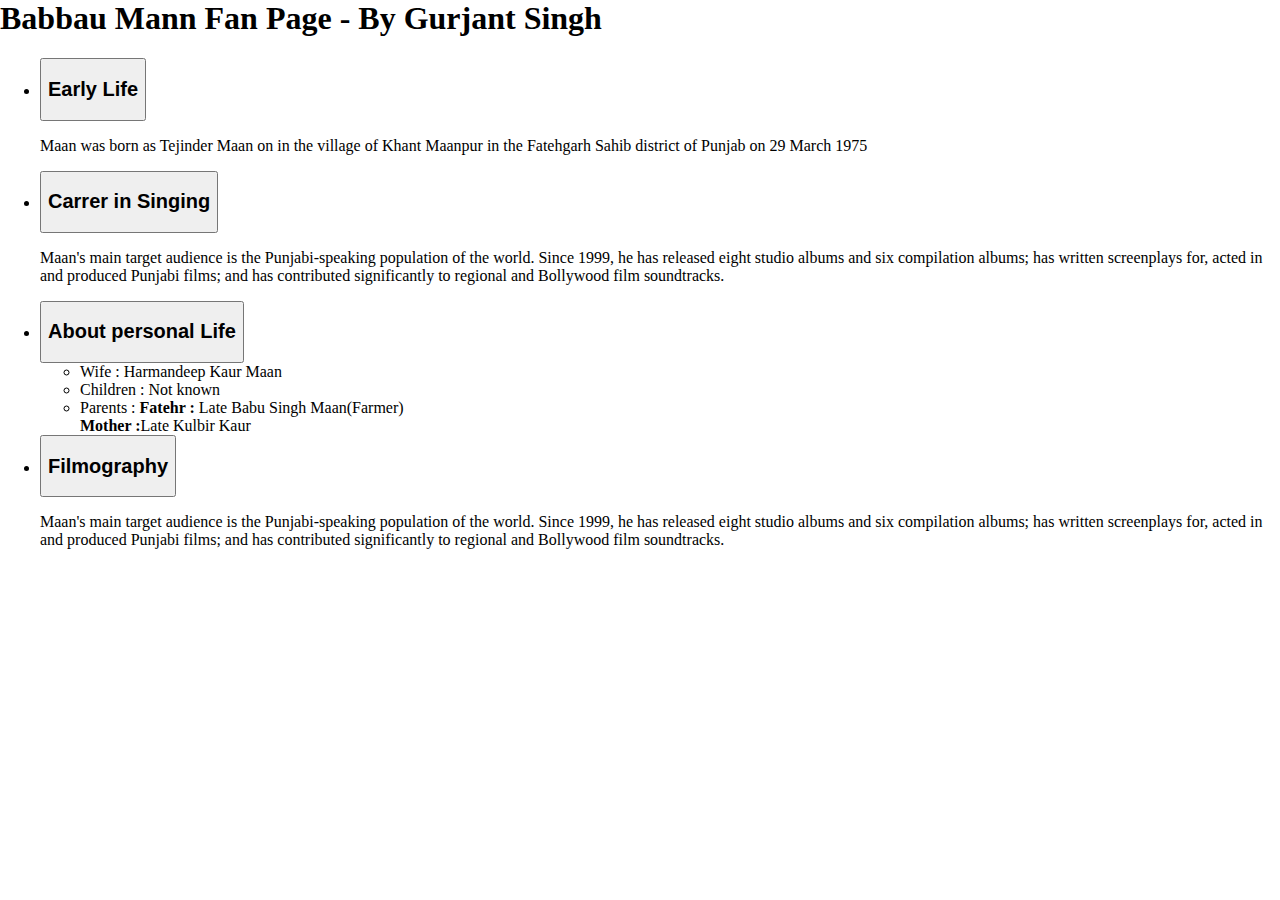
==== Assignment 4/index.html @ a6ae724b "add four section of accordians" ====
<html>

<head>
    <link href="css/style.css" rel="stylesheet">
	<meta name="viewport" content="width=device-width, initial-scale=1.0">
	<title>Babbau Mann Fan Page - By Gurjant Singh</title>
</head>

<body>
<div id="title">
    <h1> Babbau Mann Fan Page - By Gurjant Singh</h1>
    <div id="content-wrapper">
        <ul class="accordion">
            <li>
                <button class="accordion-control">
                    <h2>Early Life</h2>
                </button>
                <div class="accordion-panel">
                    <p>Maan was born as Tejinder Maan on in the village of Khant Maanpur in the Fatehgarh Sahib district of Punjab on 29 March 1975</p>
                </div>
            </li>
            <li>
                <button class="accordion-control">
                    <h2>Carrer in Singing</h2>
                </button>
                <div class="accordion-panel">
                    <p>Maan's main target audience is the Punjabi-speaking population of the world. Since 1999, he has released eight studio albums and six compilation albums; has written screenplays for, acted in and produced Punjabi films; and has contributed significantly to regional and Bollywood film soundtracks.</p>
                </div>
            </li>
            <li>
                <button class="accordion-control">
                <h2>About personal Life</h2>
                </button>
                <div class="accordion-panel">
                   <ul>
                    <li>Wife : Harmandeep Kaur Maan</li>
                    <li> Children : Not known</li>
                    <li>Parents : <strong>Fatehr :</strong> Late Babu Singh Maan(Farmer) <br> <strong>Mother :</strong>Late Kulbir Kaur</li>
                   </ul>   </div>
            </li>
            <li>
                <button class="accordion-control">
                <h2>Filmography</h2>
                </button>
                <div class="accordion-panel">
                   <p>Maan's main target audience is the Punjabi-speaking population of the world. Since 1999, he has released eight studio albums and six compilation albums; has written screenplays for, acted in and produced Punjabi films; and has contributed significantly to regional and Bollywood film soundtracks.</p>   </div>
            </li>
        </ul>
    </div>
    
</div>

<script src="https://ajax.googleapis.com/ajax/libs/jquery/3.6.0/jquery.min.js"></script>
    <script type="text/javascript" src="js/script.js"></script>
</body>

</html>
---- Assignment 4/css/style.css ----
body{
    margin: 0;
    padding: 0;
}
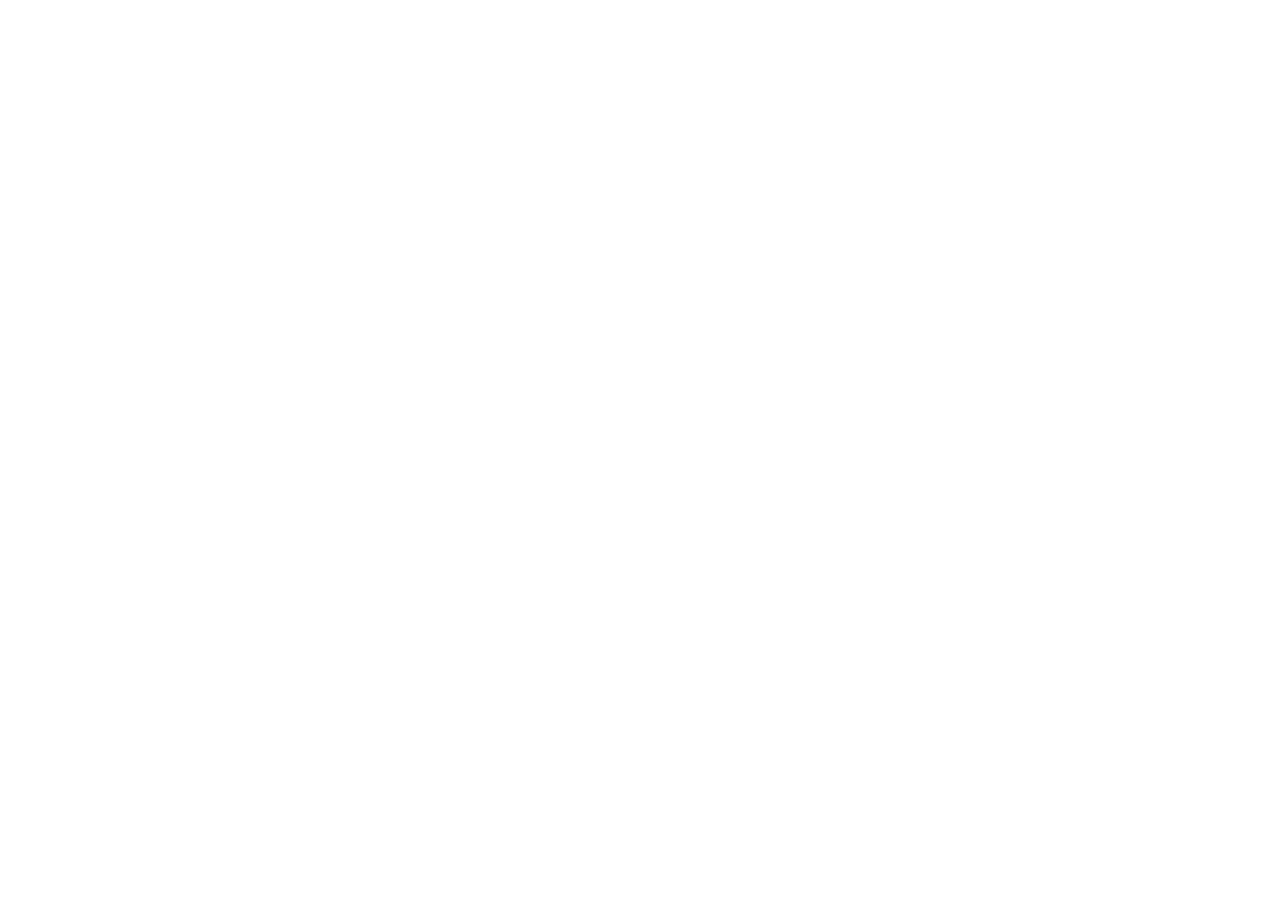
==== commit e02a1131: "create new brach and added start files" ====
--- a/Assignment 4/index.html
+++ b/Assignment 4/index.html
@@ -3,54 +3,11 @@
 <head>
     <link href="css/style.css" rel="stylesheet">
 	<meta name="viewport" content="width=device-width, initial-scale=1.0">
-	<title>Babbau Mann Fan Page - By Gurjant Singh</title>
+	
 </head>
 
 <body>
-<div id="title">
-    <h1> Babbau Mann Fan Page - By Gurjant Singh</h1>
-    <div id="content-wrapper">
-        <ul class="accordion">
-            <li>
-                <button class="accordion-control">
-                    <h2>Early Life</h2>
-                </button>
-                <div class="accordion-panel">
-                    <p>Maan was born as Tejinder Maan on in the village of Khant Maanpur in the Fatehgarh Sahib district of Punjab on 29 March 1975</p>
-                </div>
-            </li>
-            <li>
-                <button class="accordion-control">
-                    <h2>Carrer in Singing</h2>
-                </button>
-                <div class="accordion-panel">
-                    <p>Maan's main target audience is the Punjabi-speaking population of the world. Since 1999, he has released eight studio albums and six compilation albums; has written screenplays for, acted in and produced Punjabi films; and has contributed significantly to regional and Bollywood film soundtracks.</p>
-                </div>
-            </li>
-            <li>
-                <button class="accordion-control">
-                <h2>About personal Life</h2>
-                </button>
-                <div class="accordion-panel">
-                   <ul>
-                    <li>Wife : Harmandeep Kaur Maan</li>
-                    <li> Children : Not known</li>
-                    <li>Parents : <strong>Fatehr :</strong> Late Babu Singh Maan(Farmer) <br> <strong>Mother :</strong>Late Kulbir Kaur</li>
-                   </ul>   </div>
-            </li>
-            <li>
-                <button class="accordion-control">
-                <h2>Filmography</h2>
-                </button>
-                <div class="accordion-panel">
-                   <p>Maan's main target audience is the Punjabi-speaking population of the world. Since 1999, he has released eight studio albums and six compilation albums; has written screenplays for, acted in and produced Punjabi films; and has contributed significantly to regional and Bollywood film soundtracks.</p>   </div>
-            </li>
-        </ul>
-    </div>
-    
-</div>
 
-<script src="https://ajax.googleapis.com/ajax/libs/jquery/3.6.0/jquery.min.js"></script>
     <script type="text/javascript" src="js/script.js"></script>
 </body>
 
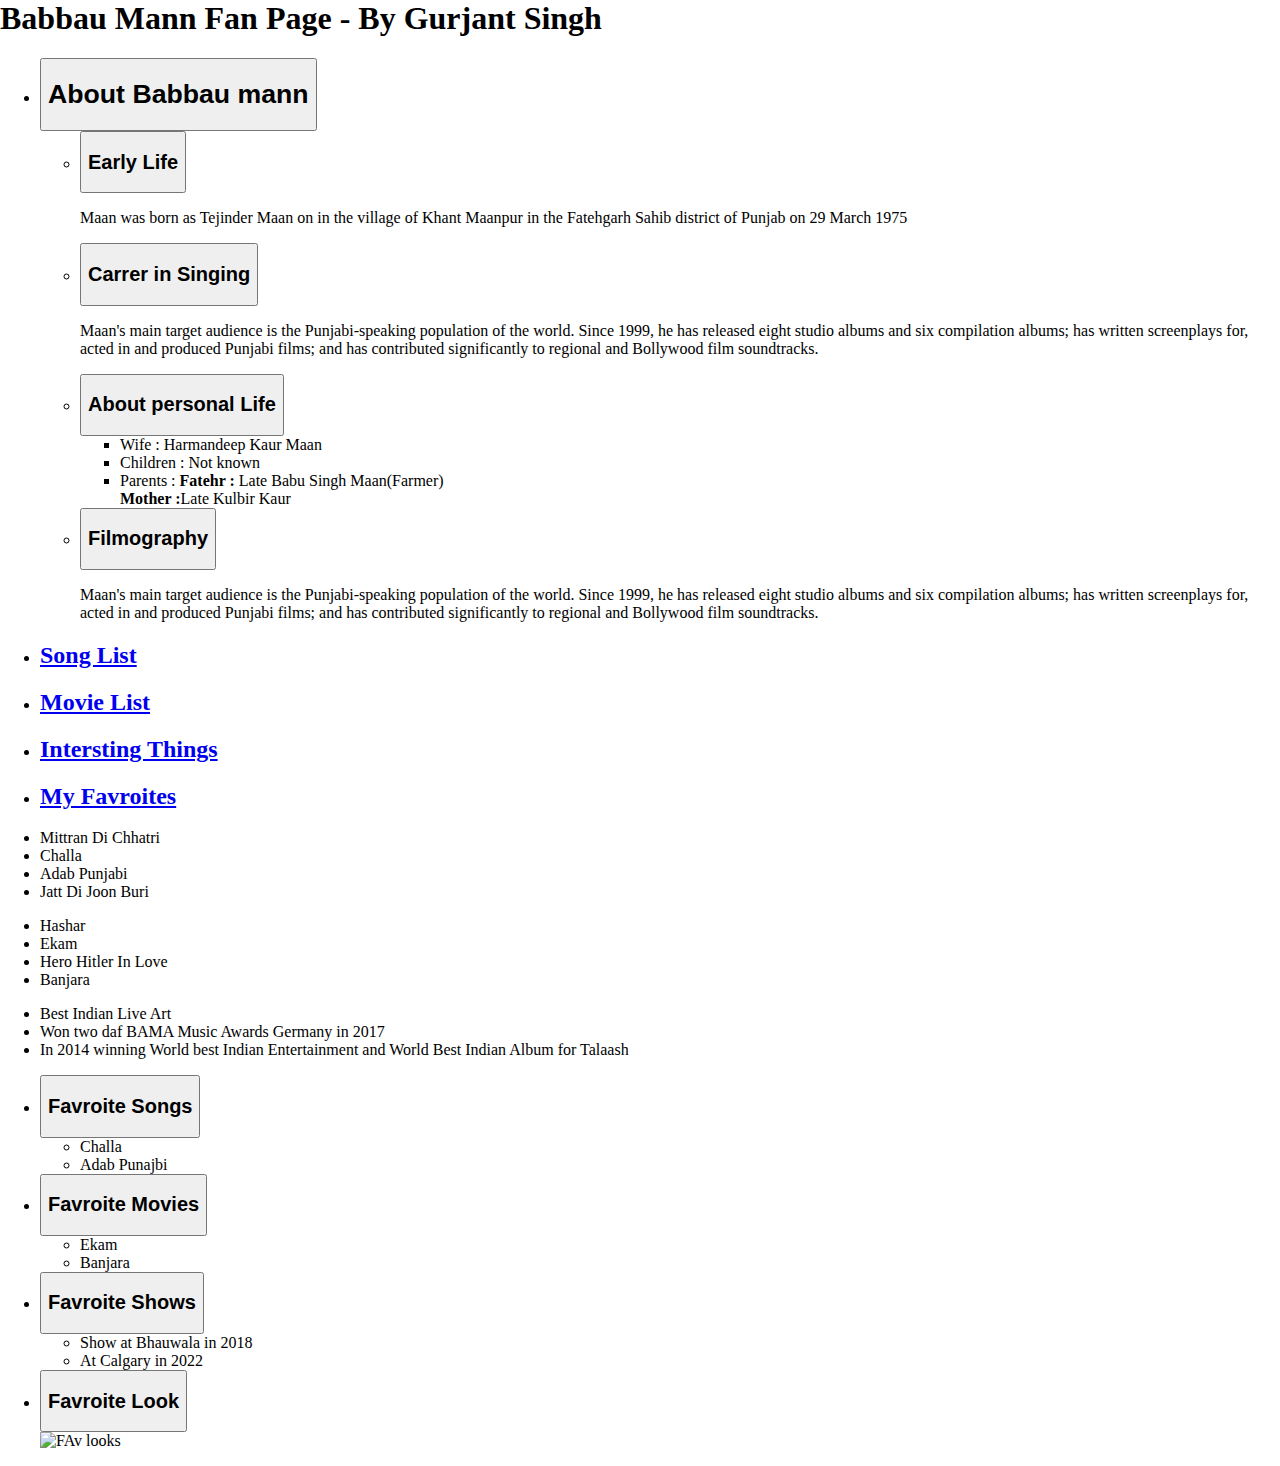
==== commit 54277bb9: "Adding data and structure for accodion and tab pannel about fav character" ====
--- a/Assignment 4/index.html
+++ b/Assignment 4/index.html
@@ -3,11 +3,149 @@
 <head>
     <link href="css/style.css" rel="stylesheet">
 	<meta name="viewport" content="width=device-width, initial-scale=1.0">
+    <title>Babbau Mann Fan Page - By Gurjant Singh</title>
 	
 </head>
 
 <body>
-
+    <div id="title">
+        <h1> Babbau Mann Fan Page - By Gurjant Singh</h1>
+        <div id="content-wrapper">
+            <ul class="accordion">
+                <li>
+                    <button class="accordion-control"><h1>About Babbau mann</h1></button>
+                    <div class="accordion-panel"> 
+                        <ul class="accordion">
+                        <li>
+                            <button class="accordion-control">
+                                <h2>Early Life</h2>
+                            </button>
+                            <div class="accordion-panel">
+                                <p>Maan was born as Tejinder Maan on in the village of Khant Maanpur in the Fatehgarh Sahib district of Punjab on 29 March 1975</p>
+                            </div>
+                        </li>
+                        <li>
+                            <button class="accordion-control">
+                                <h2>Carrer in Singing</h2>
+                            </button>
+                            <div class="accordion-panel">
+                                <p>Maan's main target audience is the Punjabi-speaking population of the world. Since 1999, he has released eight studio albums and six compilation albums; has written screenplays for, acted in and produced Punjabi films; and has contributed significantly to regional and Bollywood film soundtracks.</p>
+                            </div>
+                        </li>
+                        <li>
+                            <button class="accordion-control">
+                            <h2>About personal Life</h2>
+                            </button>
+                            <div class="accordion-panel">
+                               <ul>
+                                <li>Wife : Harmandeep Kaur Maan</li>
+                                <li> Children : Not known</li>
+                                <li>Parents : <strong>Fatehr :</strong> Late Babu Singh Maan(Farmer) <br> <strong>Mother :</strong>Late Kulbir Kaur</li>
+                               </ul>   </div>
+                        </li>
+                        <li>
+                            <button class="accordion-control">
+                            <h2>Filmography</h2>
+                            </button>
+                            <div class="accordion-panel">
+                               <p>Maan's main target audience is the Punjabi-speaking population of the world. Since 1999, he has released eight studio albums and six compilation albums; has written screenplays for, acted in and produced Punjabi films; and has contributed significantly to regional and Bollywood film soundtracks.</p>   </div>
+                        </li>
+                    </ul></div>
+                </li>
+            </ul>
+           
+            <ul class="tab-list">
+                <li class="active">
+                    <a class="tab-control" href="#tab1"><h2>Song List</h2></a>
+                </li>
+                <li>
+                    <a class="tab-control" href="#tab2"><h2>Movie List</h2></a>
+                </li>
+                <li>
+                    <a class="tab-control" href="#tab3"><h2>Intersting Things</h2></a>
+                </li>
+                <li>
+                    <a class="tab-control" href="#tab4"><h2>My Favroites</h2></a>
+                </li>
+            </ul>
+            <div class="tab-panel active" id="tab1">
+               <ul>
+                
+                <li>Mittran Di Chhatri</li>
+                <li>Challa</li>
+                <li>Adab Punjabi</li>
+                <li>Jatt Di Joon Buri</li>
+               </ul>
+            </div>
+            <div class="tab-panel" id="tab2">
+                <ul>
+                    
+                    <li>Hashar</li>
+                    <li>Ekam</li>
+                    <li>Hero Hitler In Love</li>
+                    <li>Banjara</li>
+                   </ul>
+            </div>
+            <div class="tab-panel" id="tab3">
+                <ul>
+                    
+                    <li>Best Indian Live Art</li>
+                    <li>Won two daf BAMA Music Awards Germany in 2017</li>
+                    <li>In 2014 winning World best Indian Entertainment and World Best Indian Album for Talaash</li>
+                   </ul>
+            </div>
+            <div class="tab-panel" id="tab4">
+                <ul class="accordion">
+                    <li>
+                        <button class="accordion-control">
+                            <h2>Favroite Songs</h2>
+                        </button>
+                        <div class="accordion-panel">
+                            <ul>
+                                <!--Favroite songs List Here-->
+                                <li>Challa</li>
+                                <li>Adab Punajbi</li>
+                               </ul>
+                        </div>
+                    </li>
+                    <li>
+                        <button class="accordion-control">
+                            <h2>Favroite Movies</h2>
+                        </button>
+                        <div class="accordion-panel">
+                            <ul>
+                                <!--Favroite Movies List Here-->
+                                <li>Ekam</li>
+                                <li>Banjara</li>
+                               </ul>
+                        </div>
+                    </li>
+                    <li>
+                        <button class="accordion-control">
+                        <h2>Favroite Shows</h2>
+                        </button>
+                        <div class="accordion-panel">
+                            <ul>
+                                <!--Favroite Shows List Here-->
+                                <li>Show at Bhauwala in 2018</li>
+                                <li>At Calgary in 2022</li>
+                               </ul>
+                              </div>
+                    </li>
+                    <li>
+                        <button class="accordion-control">
+                        <h2>Favroite Look</h2>
+                        </button>
+                        <div class="accordion-panel">
+                        <img src="" alt="FAv looks ">  
+                        </div>
+                    </li>
+                </ul>
+            </div>
+        </div>
+    </div>
+    
+    <script src="https://ajax.googleapis.com/ajax/libs/jquery/3.6.0/jquery.min.js"></script>
     <script type="text/javascript" src="js/script.js"></script>
 </body>
 
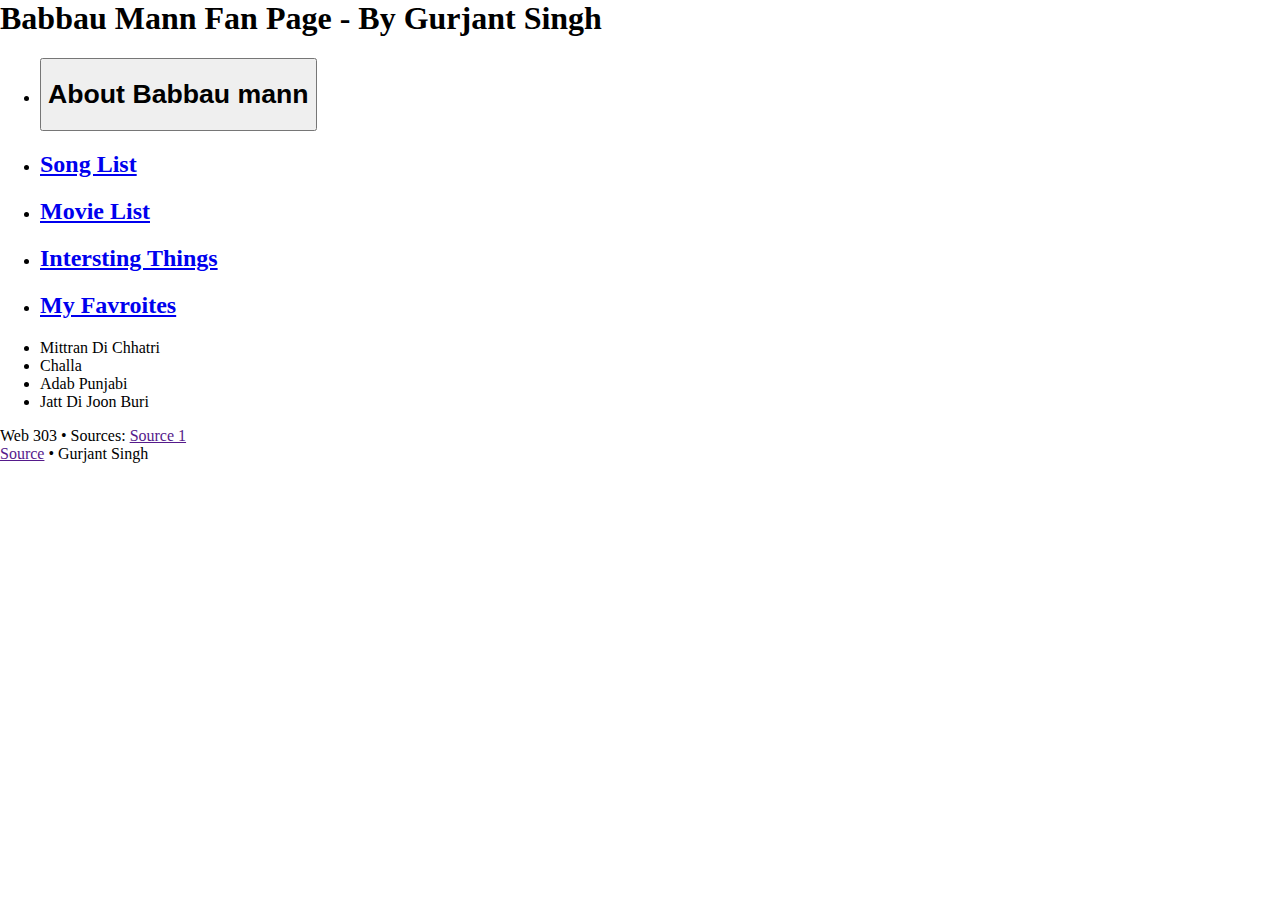
==== commit bc9bfe9b: "Adding css proprty for tabedd pannel" ====
--- a/Assignment 4/index.html
+++ b/Assignment 4/index.html
@@ -144,9 +144,12 @@
             </div>
         </div>
     </div>
+    <footer>
+        Web 303 &#x2022; Sources: <a href="">Source 1</a>  <br> <a href="">Source</a> &#x2022; Gurjant Singh
+    </footer>
     
     <script src="https://ajax.googleapis.com/ajax/libs/jquery/3.6.0/jquery.min.js"></script>
-    <script type="text/javascript" src="js/script.js"></script>
+    <script type="text/javascript" src="js/script.js"></script>  
 </body>
 
 </html>--- a/Assignment 4/css/style.css
+++ b/Assignment 4/css/style.css
@@ -2,3 +2,17 @@
     margin: 0;
     padding: 0;
 }
+body{
+    margin: 0;
+    padding: 0;
+}
+.tab-panel {
+    display: none;
+  }
+  .tab-panel.active {
+    display: block;
+  }
+  .accordion-panel {
+    display: none;
+  }
+  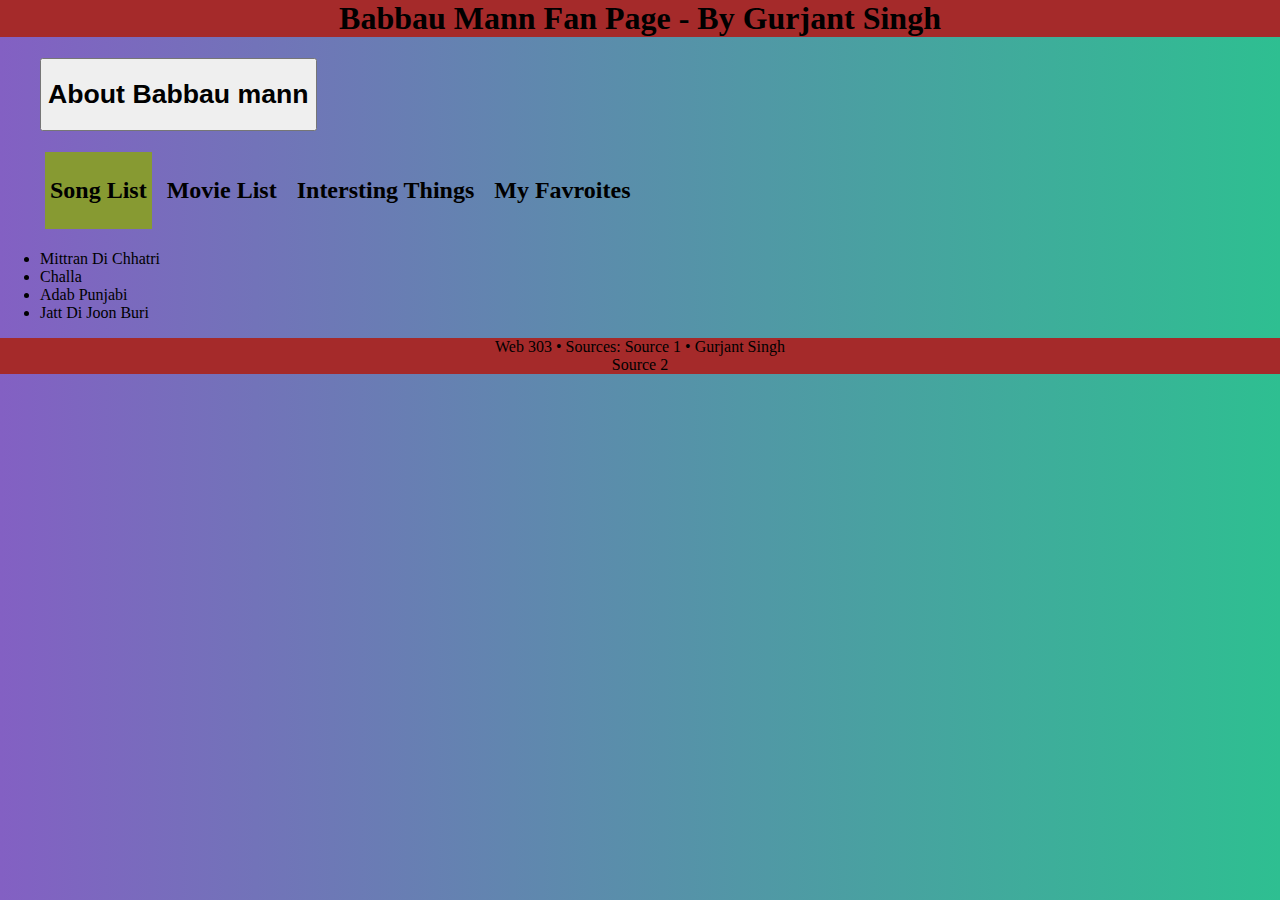
==== commit b8d715d0: "Adding css and styles" ====
--- a/Assignment 4/index.html
+++ b/Assignment 4/index.html
@@ -8,9 +8,10 @@
 </head>
 
 <body>
-    <div id="title">
-        <h1> Babbau Mann Fan Page - By Gurjant Singh</h1>
+   
+        <header><h1> Babbau Mann Fan Page - By Gurjant Singh</h1></header>
         <div id="content-wrapper">
+            <!----Accodion -->
             <ul class="accordion">
                 <li>
                     <button class="accordion-control"><h1>About Babbau mann</h1></button>
@@ -53,7 +54,7 @@
                     </ul></div>
                 </li>
             </ul>
-           
+           <!-- Tab-panel-->
             <ul class="tab-list">
                 <li class="active">
                     <a class="tab-control" href="#tab1"><h2>Song List</h2></a>
@@ -145,7 +146,7 @@
         </div>
     </div>
     <footer>
-        Web 303 &#x2022; Sources: <a href="">Source 1</a>  <br> <a href="">Source</a> &#x2022; Gurjant Singh
+        Web 303 &#x2022; Sources: <a href="">Source 1</a>   &#x2022; Gurjant Singh<br> <a href="">Source 2</a>
     </footer>
     
     <script src="https://ajax.googleapis.com/ajax/libs/jquery/3.6.0/jquery.min.js"></script>
--- a/Assignment 4/css/style.css
+++ b/Assignment 4/css/style.css
@@ -1,6 +1,7 @@
 body{
     margin: 0;
     padding: 0;
+    background-image: linear-gradient(to right, #8360c3, #2ebf91);
 }
 body{
     margin: 0;
@@ -15,4 +16,28 @@
   .accordion-panel {
     display: none;
   }
-  +
+  a{
+    text-decoration: none;
+    color: Black;
+
+  }
+  .tab-list {
+    display: flex;
+    list-style: none;
+    border: 2px black;
+  }
+  .tab-list li{
+    padding: 5px;
+    margin: 5px;
+  }
+  .tab-list .active{
+    background-color: rgb(135, 154, 50);
+  }
+  header ,footer{
+    background-color: brown ;
+    text-align: center;
+  }
+  .accordion{
+    list-style: none;
+  }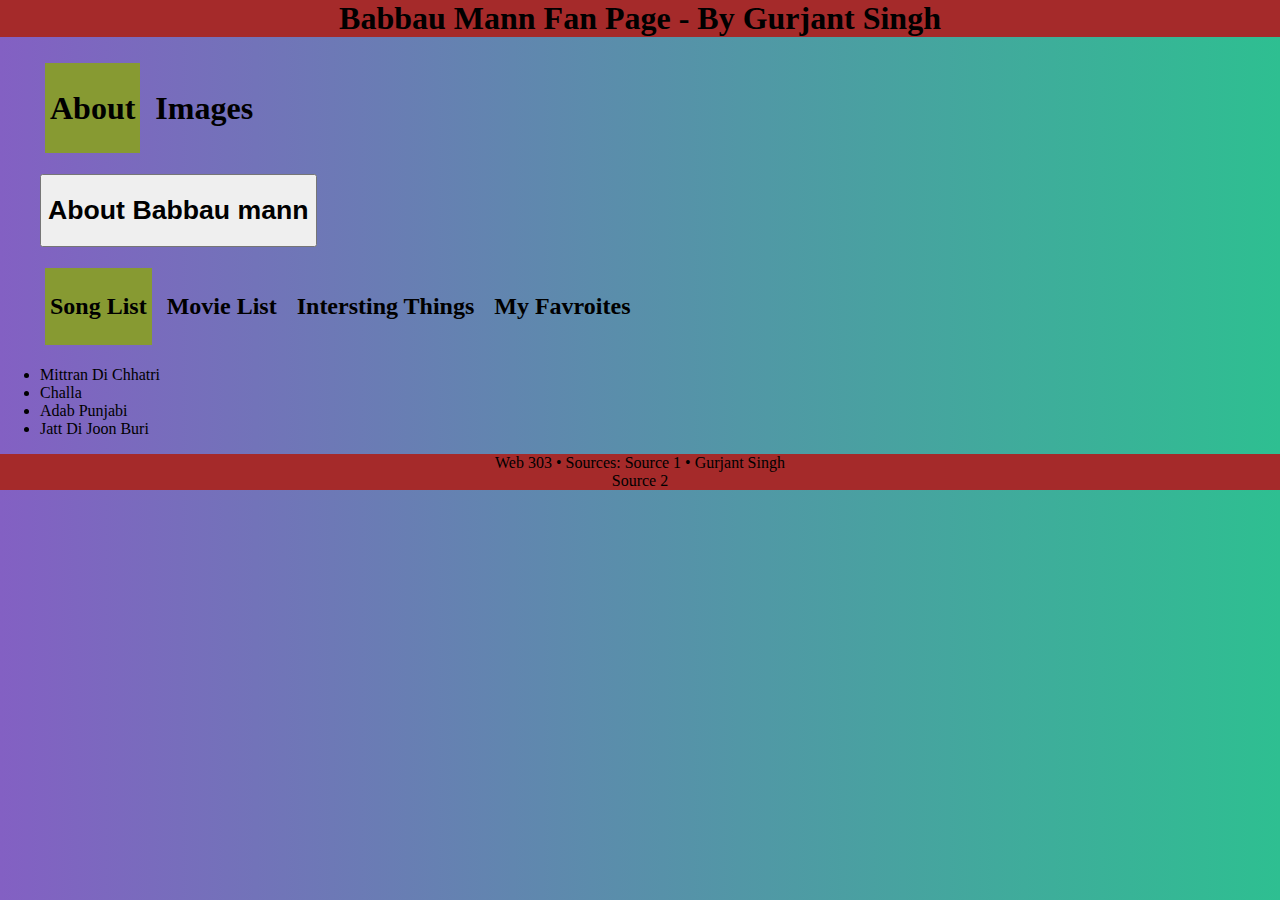
==== commit 7644ed86: "making tab for acorion" ====
--- a/Assignment 4/index.html
+++ b/Assignment 4/index.html
@@ -12,48 +12,66 @@
         <header><h1> Babbau Mann Fan Page - By Gurjant Singh</h1></header>
         <div id="content-wrapper">
             <!----Accodion -->
-            <ul class="accordion">
+<ul class="tab-list">
+    <li class="active">
+        <a class="tab-control" href="#accordion1"><h1>About</h1></a>
+    </li>
+    <li >
+        <a class="tab-control" href="#images"><h1>Images</h1></a>
+    </li>
+  </ul>
+  <div class="tab-panel active" id="accordion1">
+    <div>
+    <ul class="accordion">
+        <li>
+            <button class="accordion-control"><h1>About Babbau mann</h1></button>
+            <div class="accordion-panel"> 
+                <ul class="accordion">
                 <li>
-                    <button class="accordion-control"><h1>About Babbau mann</h1></button>
-                    <div class="accordion-panel"> 
-                        <ul class="accordion">
-                        <li>
-                            <button class="accordion-control">
-                                <h2>Early Life</h2>
-                            </button>
-                            <div class="accordion-panel">
-                                <p>Maan was born as Tejinder Maan on in the village of Khant Maanpur in the Fatehgarh Sahib district of Punjab on 29 March 1975</p>
-                            </div>
-                        </li>
-                        <li>
-                            <button class="accordion-control">
-                                <h2>Carrer in Singing</h2>
-                            </button>
-                            <div class="accordion-panel">
-                                <p>Maan's main target audience is the Punjabi-speaking population of the world. Since 1999, he has released eight studio albums and six compilation albums; has written screenplays for, acted in and produced Punjabi films; and has contributed significantly to regional and Bollywood film soundtracks.</p>
-                            </div>
-                        </li>
-                        <li>
-                            <button class="accordion-control">
-                            <h2>About personal Life</h2>
-                            </button>
-                            <div class="accordion-panel">
-                               <ul>
-                                <li>Wife : Harmandeep Kaur Maan</li>
-                                <li> Children : Not known</li>
-                                <li>Parents : <strong>Fatehr :</strong> Late Babu Singh Maan(Farmer) <br> <strong>Mother :</strong>Late Kulbir Kaur</li>
-                               </ul>   </div>
-                        </li>
-                        <li>
-                            <button class="accordion-control">
-                            <h2>Filmography</h2>
-                            </button>
-                            <div class="accordion-panel">
-                               <p>Maan's main target audience is the Punjabi-speaking population of the world. Since 1999, he has released eight studio albums and six compilation albums; has written screenplays for, acted in and produced Punjabi films; and has contributed significantly to regional and Bollywood film soundtracks.</p>   </div>
-                        </li>
-                    </ul></div>
+                    <button class="accordion-control">
+                        <h2>Early Life</h2>
+                    </button>
+                    <div class="accordion-panel">
+                        <p>Maan was born as Tejinder Maan on in the village of Khant Maanpur in the Fatehgarh Sahib district of Punjab on 29 March 1975</p>
+                    </div>
                 </li>
-            </ul>
+                <li>
+                    <button class="accordion-control">
+                        <h2>Carrer in Singing</h2>
+                    </button>
+                    <div class="accordion-panel">
+                        <p>Maan's main target audience is the Punjabi-speaking population of the world. Since 1999, he has released eight studio albums and six compilation albums; has written screenplays for, acted in and produced Punjabi films; and has contributed significantly to regional and Bollywood film soundtracks.</p>
+                    </div>
+                </li>
+                <li>
+                    <button class="accordion-control">
+                    <h2>About personal Life</h2>
+                    </button>
+                    <div class="accordion-panel">
+                       <ul>
+                        <li>Wife : Harmandeep Kaur Maan</li>
+                        <li> Children : Not known</li>
+                        <li>Parents : <strong>Fatehr :</strong> Late Babu Singh Maan(Farmer) <br> <strong>Mother :</strong>Late Kulbir Kaur</li>
+                       </ul>   </div>
+                </li>
+                <li>
+                    <button class="accordion-control">
+                    <h2>Filmography</h2>
+                    </button>
+                    <div class="accordion-panel">
+                       <p>Maan's main target audience is the Punjabi-speaking population of the world. Since 1999, he has released eight studio albums and six compilation albums; has written screenplays for, acted in and produced Punjabi films; and has contributed significantly to regional and Bollywood film soundtracks.</p>   </div>
+                </li>
+            </ul></div>
+        </li>
+    </ul>
+    </div>
+</div>
+<div class="tab-panel" id="images">
+    <img src="" alt="img1">
+</div>
+
+
+         
            <!-- Tab-panel-->
             <ul class="tab-list">
                 <li class="active">
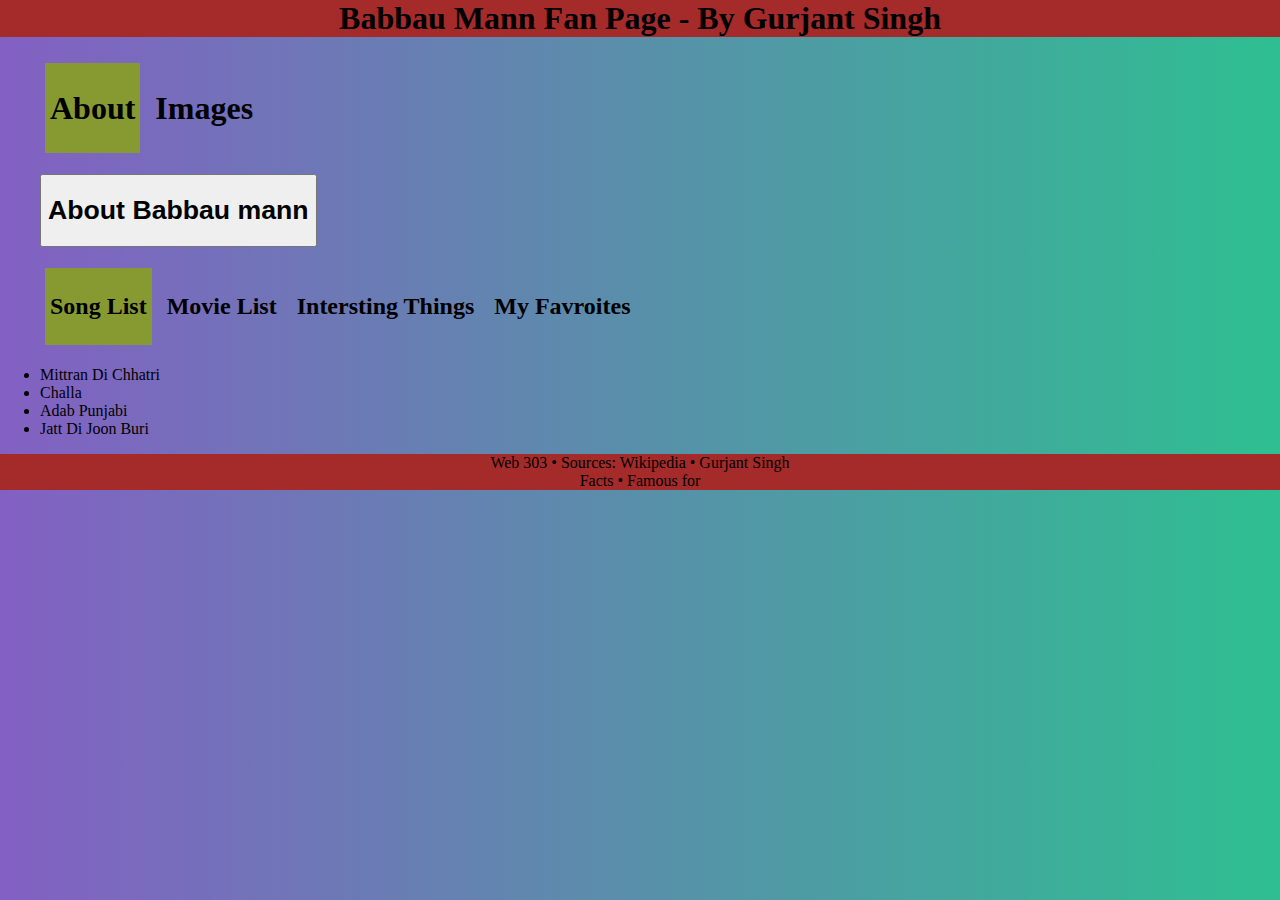
==== commit 59bbfd23: "added images and source" ====
--- a/Assignment 4/index.html
+++ b/Assignment 4/index.html
@@ -67,7 +67,7 @@
     </div>
 </div>
 <div class="tab-panel" id="images">
-    <img src="" alt="img1">
+    <img src="img/img.jpeg" alt="img1">
 </div>
 
 
@@ -156,7 +156,7 @@
                         <h2>Favroite Look</h2>
                         </button>
                         <div class="accordion-panel">
-                        <img src="" alt="FAv looks ">  
+                        <img src="img/img2.jpeg" alt="FAv looks ">  
                         </div>
                     </li>
                 </ul>
@@ -164,7 +164,7 @@
         </div>
     </div>
     <footer>
-        Web 303 &#x2022; Sources: <a href="">Source 1</a>   &#x2022; Gurjant Singh<br> <a href="">Source 2</a>
+        Web 303 &#x2022; Sources: <a href="https://en.wikipedia.org/wiki/Babbu_Maan">Wikipedia</a>   &#x2022; Gurjant Singh<br> <a href="https://starsunfolded.com/babbu-maan/">Facts</a> &#x2022; <a href="https://www.ghaintpunjab.com/ghaintpunjab/Article/40886/all-you-should-know-about-babbu-maan">Famous for</a>
     </footer>
     
     <script src="https://ajax.googleapis.com/ajax/libs/jquery/3.6.0/jquery.min.js"></script>
